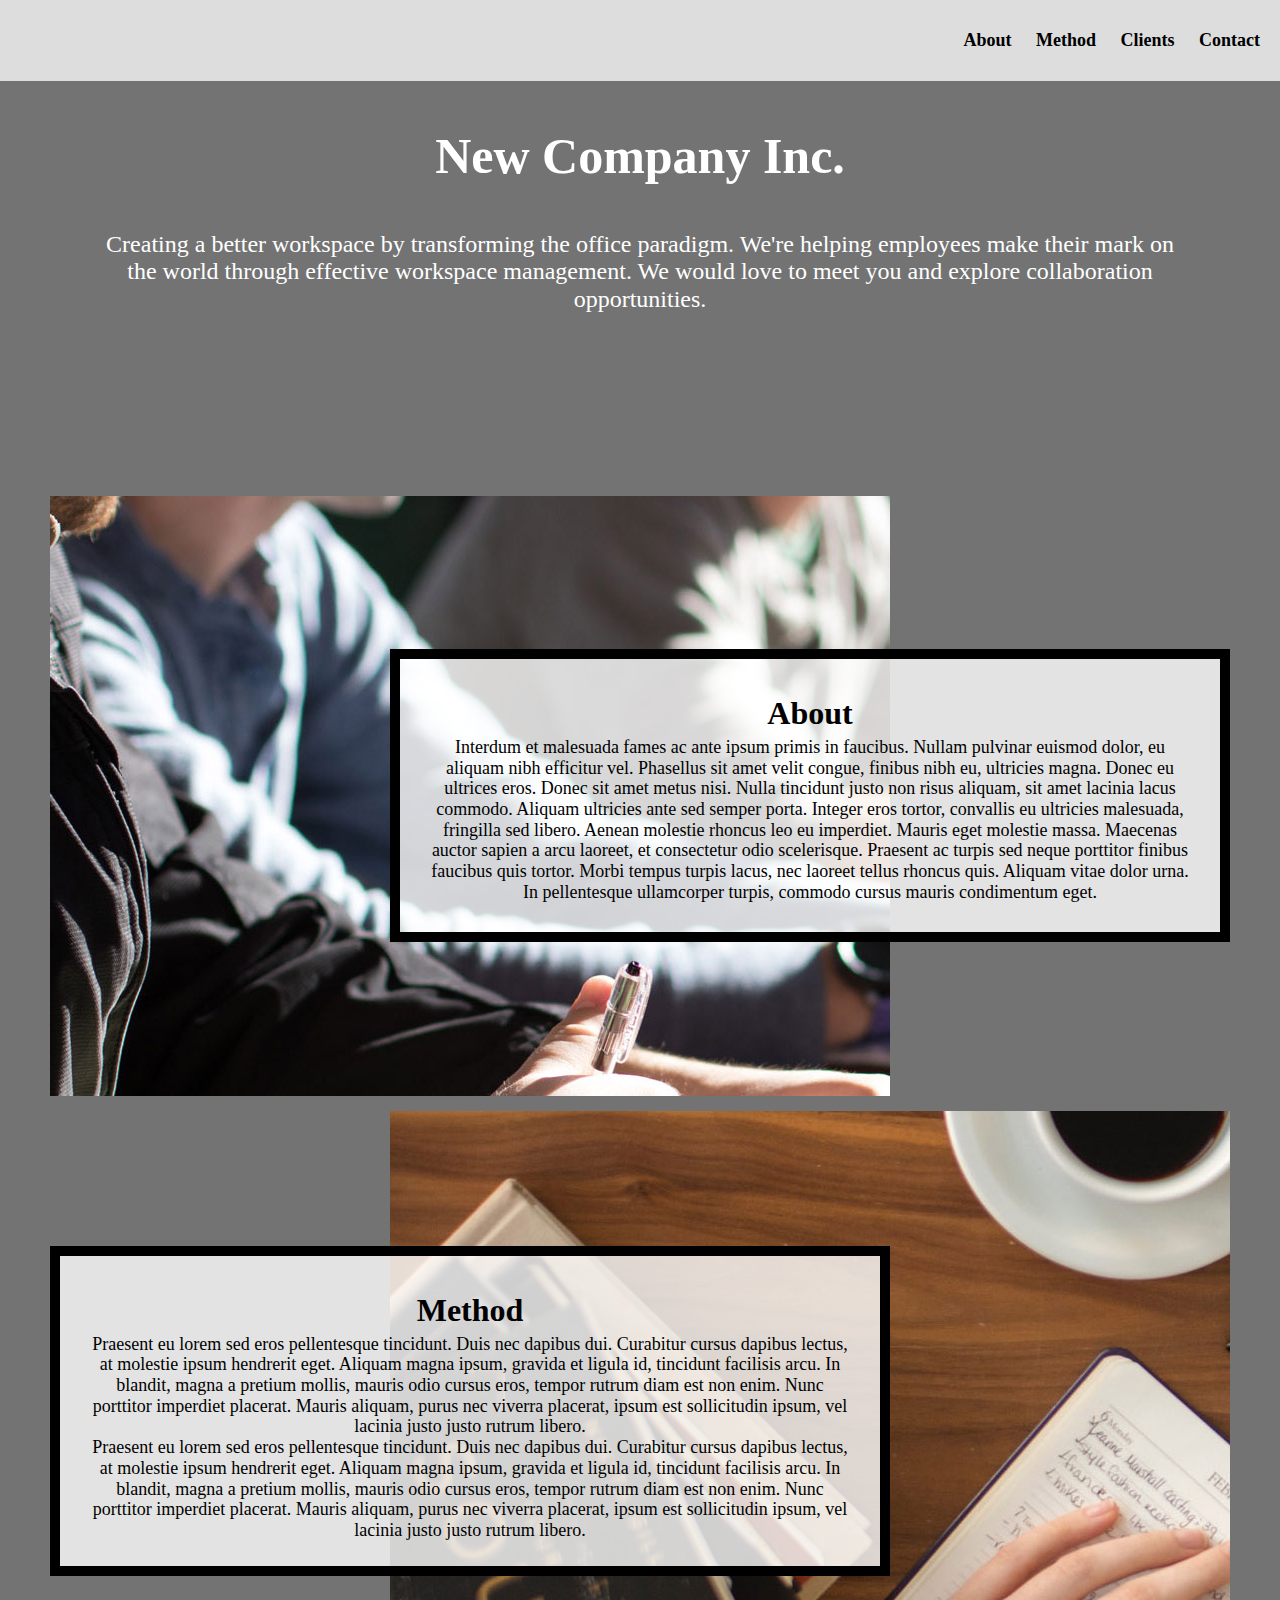
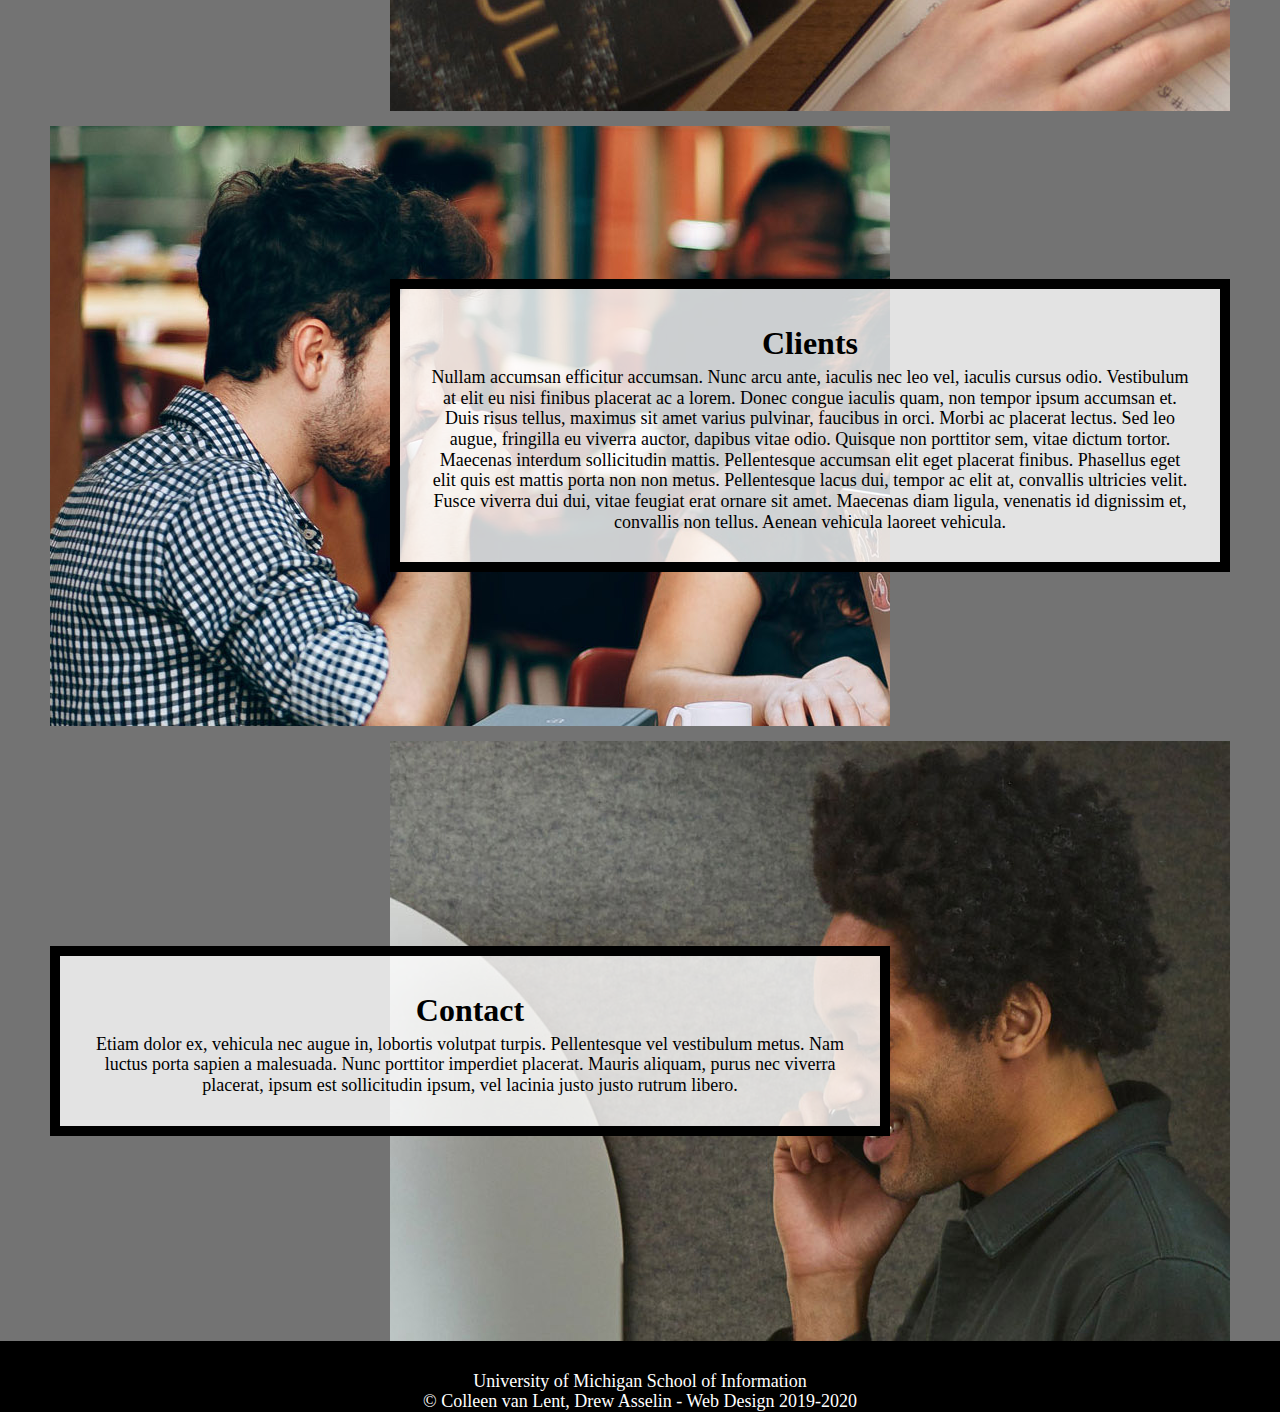
==== index.html @ c9811df6 "Add files via upload" ====
<!DOCTYPE html>
<html lang="en">
  <head>
    <meta charset="utf-8">
    <meta name="viewport" content="width=device-width, initial-scale=1.0">
    <link rel="icon" type="image/png" href="images/logo-drk.png" />
    <link rel="stylesheet" type="text/css" href="css/html5reset.css">
    <link rel="stylesheet" type="text/css" href="css/style.css">
    <title>Newer Company Inc.</title>
  </head>
  <body>
    <div class="skip"><a href="#main">Skip to Main Content</a></div>
    <header>
      <nav>
          <ul>
            <li><a href="#about">About</a></li>
            <li><a href="#method">Method</a></li>
            <li><a href="#clients">Clients</a></li>
            <li><a href="#contact">Contact</a></li>
          </ul>
        </nav>
    </header>
    <main class="container" id = "main">
      <div class = overview>
        <h1>New Company Inc.</h1>
        <p>Creating a better workspace by transforming the office paradigm. We're helping employees make their mark on the world through effective workspace management.  We would love to meet you and explore collaboration opportunities.</p>
      </div>

      <div class="about-image" id="about">
        <img src="images/about.jpg" alt="picture fo someone writing on a paper in a meeting"/>
      </div>
      
      <div class="about text-block">
        <h2>About</h2>
        <p>Interdum et malesuada fames ac ante ipsum primis in faucibus. Nullam pulvinar euismod dolor, eu aliquam nibh efficitur vel. Phasellus sit amet velit congue, finibus nibh eu, ultricies magna. Donec eu ultrices eros. Donec sit amet metus nisi. Nulla tincidunt justo non risus aliquam, sit amet lacinia lacus commodo. Aliquam ultricies ante sed semper porta. Integer eros tortor, convallis eu ultricies malesuada, fringilla sed libero. Aenean molestie rhoncus leo eu imperdiet. Mauris eget molestie massa. Maecenas auctor sapien a arcu laoreet, et consectetur odio scelerisque. Praesent ac turpis sed neque porttitor finibus faucibus quis tortor. Morbi tempus turpis lacus, nec laoreet tellus rhoncus quis. Aliquam vitae dolor urna. In pellentesque ullamcorper turpis, commodo cursus mauris condimentum eget.</p>
      </div>

      <div class="method-image" id="method">
        <img src="images/method.jpg" alt="person in a desk writing in a planner"/>
      </div>

      <div class="method text-block">
        <h2>Method</h2>
        <p>Praesent eu lorem sed eros pellentesque tincidunt. Duis nec dapibus dui. Curabitur cursus dapibus lectus, at molestie ipsum hendrerit eget. Aliquam magna ipsum, gravida et ligula id, tincidunt facilisis arcu. In blandit, magna a pretium mollis, mauris odio cursus eros, tempor rutrum diam est non enim. Nunc porttitor imperdiet placerat. Mauris aliquam, purus nec viverra placerat, ipsum est sollicitudin ipsum, vel lacinia justo justo rutrum libero.</p>
        <p>Praesent eu lorem sed eros pellentesque tincidunt. Duis nec dapibus dui. Curabitur cursus dapibus lectus, at molestie ipsum hendrerit eget. Aliquam magna ipsum, gravida et ligula id, tincidunt facilisis arcu. In blandit, magna a pretium mollis, mauris odio cursus eros, tempor rutrum diam est non enim. Nunc porttitor imperdiet placerat. Mauris aliquam, purus nec viverra placerat, ipsum est sollicitudin ipsum, vel lacinia justo justo rutrum libero.</p>
      </div>

      <div class="clients-image" id="clients">
        <img src="images/clients.jpg" alt="people having a meeting in a coffee place"/>
      </div>

      <div class="clients text-block">
        <h2>Clients</h2>
        <p>Nullam accumsan efficitur accumsan. Nunc arcu ante, iaculis nec leo vel, iaculis cursus odio. Vestibulum at elit eu nisi finibus placerat ac a lorem. Donec congue iaculis quam, non tempor ipsum accumsan et. Duis risus tellus, maximus sit amet varius pulvinar, faucibus in orci. Morbi ac placerat lectus. Sed leo augue, fringilla eu viverra auctor, dapibus vitae odio. Quisque non porttitor sem, vitae dictum tortor. Maecenas interdum sollicitudin mattis. Pellentesque accumsan elit eget placerat finibus. Phasellus eget elit quis est mattis porta non non metus. Pellentesque lacus dui, tempor ac elit at, convallis ultricies velit. Fusce viverra dui dui, vitae feugiat erat ornare sit amet. Maecenas diam ligula, venenatis id dignissim et, convallis non tellus. Aenean vehicula laoreet vehicula.</p>
      </div>

      <div class="contact-image" id="contact">
        <img src="images/contact.jpg" alt ="someone in a call on their phone"/>
      </div>

      <div class="contact text-block">
        <h2>Contact</h2>
        <p>Etiam dolor ex, vehicula nec augue in, lobortis volutpat turpis. Pellentesque vel vestibulum metus. Nam luctus porta sapien a malesuada. Nunc porttitor imperdiet placerat. Mauris aliquam, purus nec viverra placerat, ipsum est sollicitudin ipsum, vel lacinia justo justo rutrum libero.</p>
      </div>
  </main>
    <footer>
      <p>University of Michigan School of Information <br/>
        &copy; Colleen van Lent, Drew Asselin - Web Design 2019-2020</p>
    </footer>
  </body>
</html>
---- css/style.css ----
html{
  scroll-behavior: smooth;
}

body{
  background-color: #737373;
  font-size: 18px;
  line-height: 1.15;
  margin: 0;
  padding: 0;
}


.overview{
  background-attachment: fixed; /* Parallax effect */     
  background-position: center;  /* Parallax effect */
  background-repeat: no-repeat; /* Parallax effect */
  background-size: cover;       /* Parallax effect */
  color: white;
  height: 400px;                /* Parallax effect */
}


.overview p{
  color: white;
  font-size: 24px;
  padding: 0 100px;
  text-align: center;
}

h1{
  font-size: 50px;
  line-height: 1;
  padding: 50px 0;
  text-align: center;
}

h2{
  font-size: 32px;
  line-height: 1.5;
}

nav li{
  display:inline;
  padding-right:20px;

}

nav a{
  color: black;
  font-weight: bold;
  text-decoration: none; 
}


.skip a{
  background: white;
  left: 0;
  padding: 6px;
  -webkit-transition: top 1s ease-out;
  transition: top 1s ease-out;
  z-index: 1;
}


nav{
  background-color: #ddd;
  padding: 25px 0; 
  text-align: left;
}

footer{
  background-color: black;
  color: white;
  padding-top: 30px;
  text-align: center;
}


.text-block{
  background-color: rgba(255, 255, 255, .8);
  border: 10px solid black;
  padding: 30px;
}


@media screen and (prefers-reduced-motion: reduce){
  html{
      scroll-behavior: auto; /* Removes scroll animation */
  }

  .skip a{
    -webkit-transition: none; /* sets to default setting */
    transition: none;        /* sets to default setting */
   }

  /*Turn off parallax*/
  header{
    background-attachment: initial;
  }
}



/*Your Code Here*/
/* PLEASE DO NOT REMOVE MY COMMENTS.  THEY HELP US HELP YOU DEBUG. */

/* Step 1: Write selector/rule property to add an underline when
links in the navigation are in the hover or focus state.*/
nav a:hover {
  text-decoration: underline;
}

nav a:focus {
  text-decoration: underline;
}


/* Step 2a: Write selector/rule property to position the default position for the skip class element HELP*/

.skip a{
  position: absolute;
  top: -40px;
}


/* Step 2b: Write selector/rule property to position the skip class element when it is in focus HELP*/

.skip a:focus {
  position: absolute;
  top: 20px;
}


/* Step 3: Write selector/rule property to style all elements when in focus*/

:focus {
  border: 2px solid black;
}



/* Step 4: Write selector/rule property to style the container */


.container {
  display: grid;
  grid-template-columns: 1fr 5fr 1fr;
  grid-row-gap: 15px;
}



/* Step 5: Write selector/rule property to add the background image to the 
first div in the grid  and place it in the grid. */


.container > *:first-child {
  grid-column: -1 / 1;
  background-image: url("/homework4-2022-main/images/header.jpg");
  background-attachment: fixed; /* Parallax effect */     
  background-position: center;  /* Parallax effect */
  background-repeat: no-repeat; /* Parallax effect */
  background-size: cover;       /* Parallax effect */
  height: 400px;                /* Parallax effect */
  background-color: #737373;
}



/* Steps 6 and 7: Write the selector/rule properties to add place the next elements in the next
 four rows in the grid. DO WE ADD THE COMMA TO SHOW DIFFERENT CLASSES*/


.about, .method, .clients, .contact {
  grid-column: 2 / auto;
}

.about-image, .method-image, .clients-image, .contact-image {
  grid-column: 1 / span 3;
  max-height: 600px;
  overflow: hidden;
}

.about, .about-image {
  grid-row: 2 / auto;
}

.method, .method-image {
  grid-row: 3 / auto;
}

.clients, .clients-image {
  grid-row: 4 / auto;
}

.contact, .contact-image {
  grid-row: 5 / auto;
}

 

      /*This will be a lot of rules.... but be strategic and combine seletors*/


 /* Step 8: Write the selector/rule property to style the .text-block class. */

.text-block {
  margin: auto;
  text-align: center;
}
  

 


/* Add your media query here */
 @media all and (min-width: 800px) {

  /* Step 9: Write the selector/rule property to style the nav element */

  nav {
    padding: 30px 0px; 
    text-align: right;
  }

  /* Step 10: Write the selector/rule property to update the .container class */

  .container {
    display: grid;
    grid-template-columns: 50px auto 500px auto 50px;
  }


  /* Steps 11 and 12: Update the grid-column property of the grid's children (where-needed)*/

  .about, .clients, .method-image, .contact-image{
    grid-column: 3 / span 2;
  }

  .method, .contact, .about-image, .clients-image{
    grid-column: 2 / span 2;
  }


 /* Step 13:Write the selector/rule property to update the .text-block class */

 .text-block {
  max-height: 250px;
  overflow: scroll;
 }
}
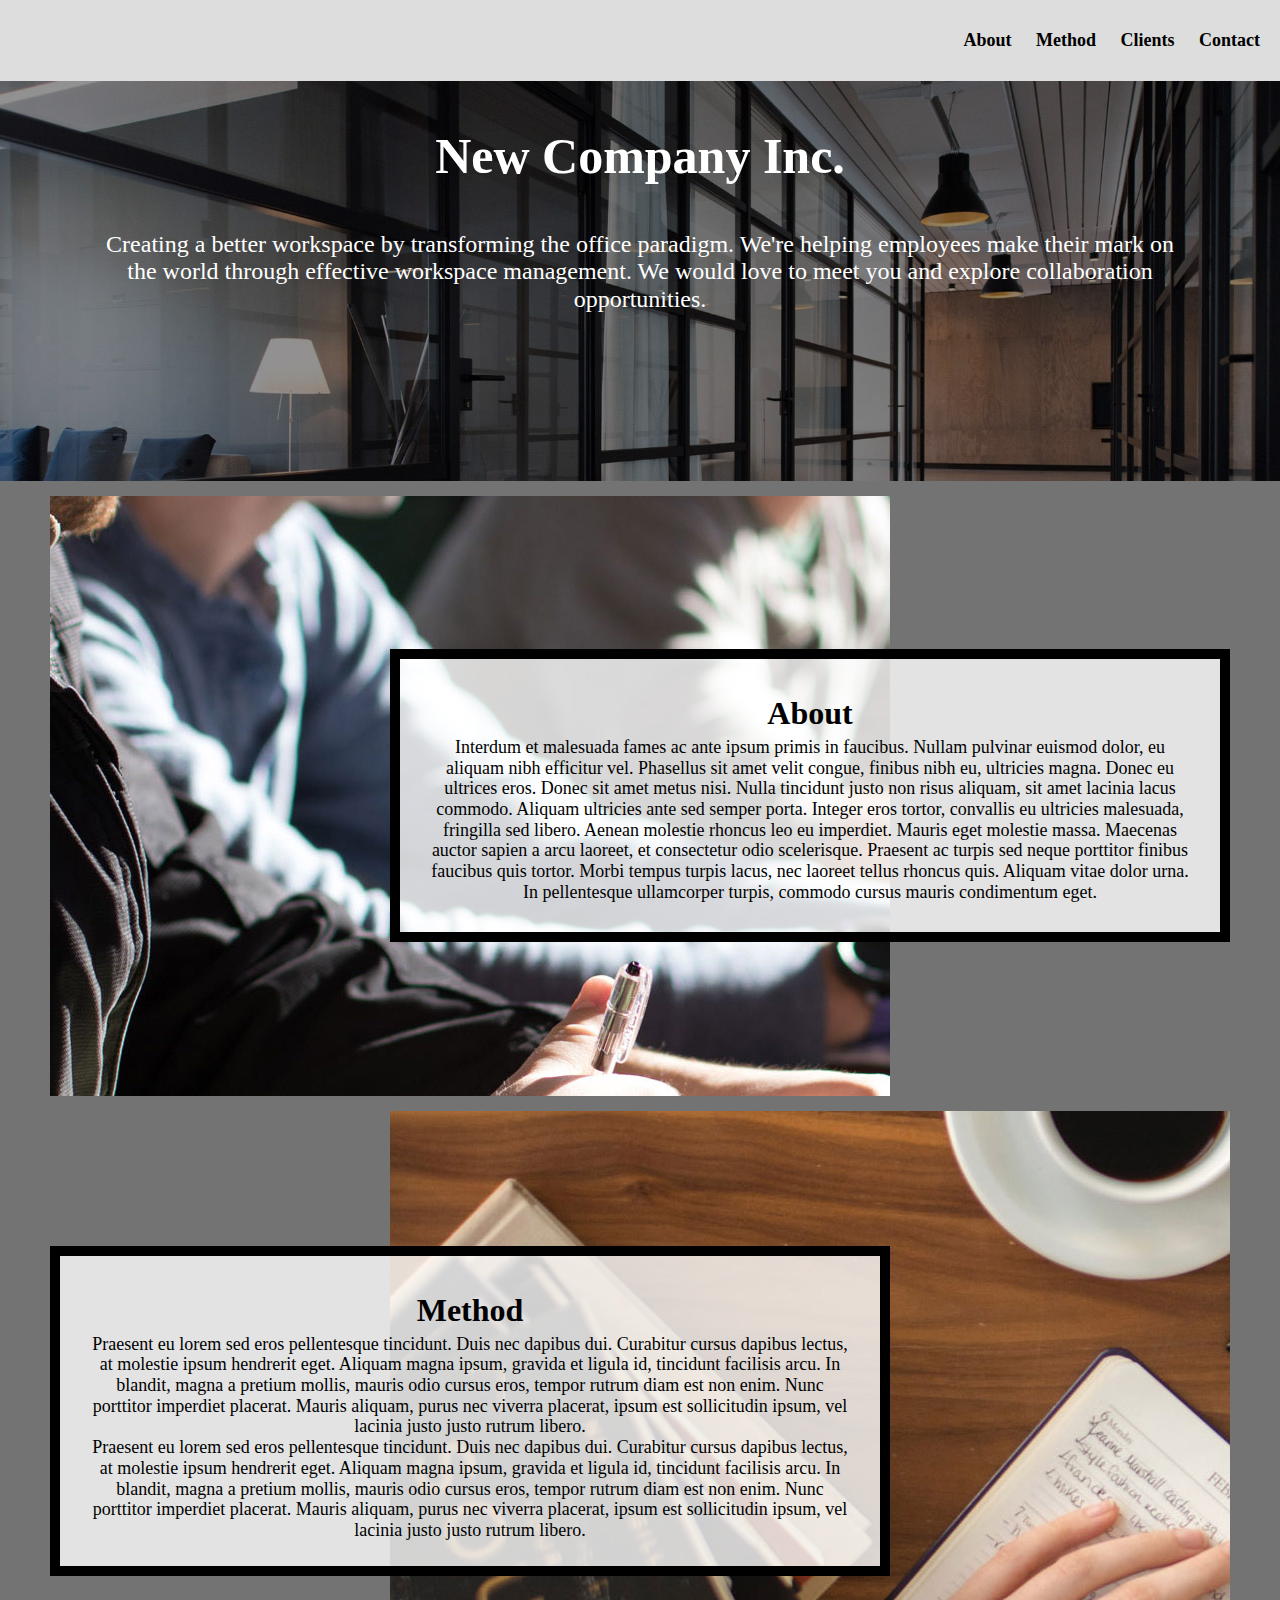
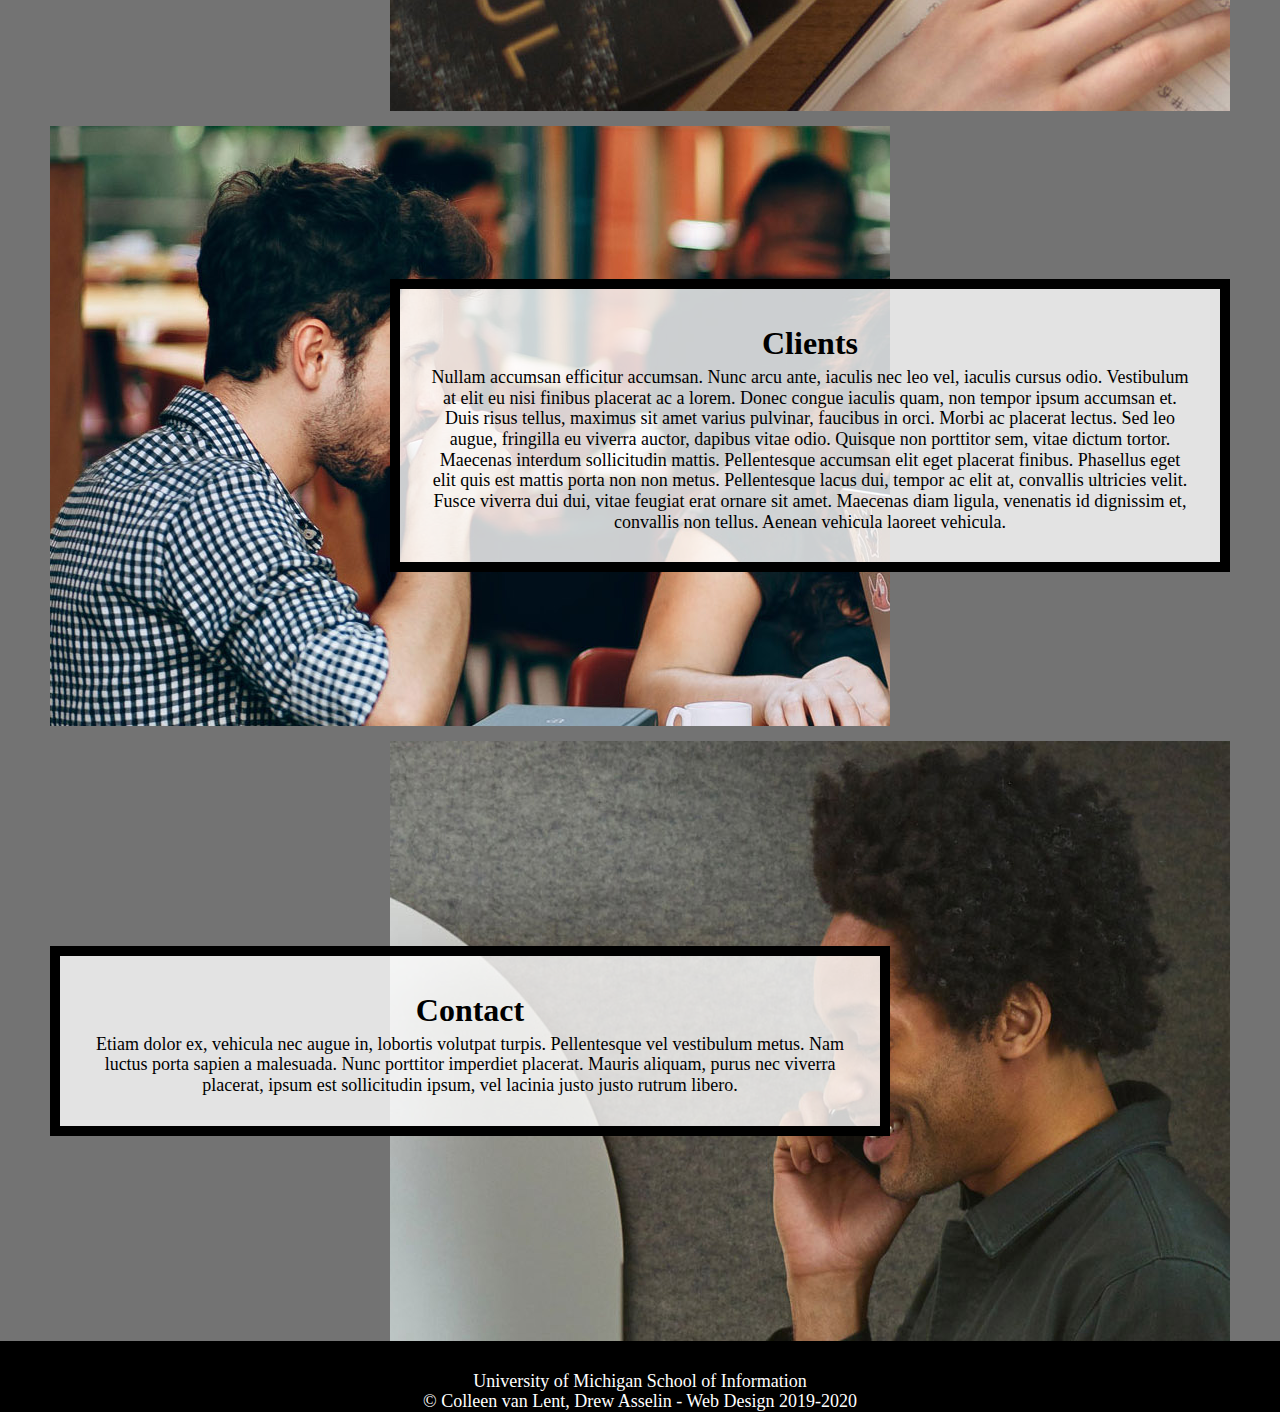
==== commit 405c39f7: "Add files via upload" ====
--- a/index.html
+++ b/index.html
@@ -30,7 +30,7 @@
         <img src="images/about.jpg" alt="picture fo someone writing on a paper in a meeting"/>
       </div>
       
-      <div class="about text-block">
+      <div class="about text-block" tabindex="0">
         <h2>About</h2>
         <p>Interdum et malesuada fames ac ante ipsum primis in faucibus. Nullam pulvinar euismod dolor, eu aliquam nibh efficitur vel. Phasellus sit amet velit congue, finibus nibh eu, ultricies magna. Donec eu ultrices eros. Donec sit amet metus nisi. Nulla tincidunt justo non risus aliquam, sit amet lacinia lacus commodo. Aliquam ultricies ante sed semper porta. Integer eros tortor, convallis eu ultricies malesuada, fringilla sed libero. Aenean molestie rhoncus leo eu imperdiet. Mauris eget molestie massa. Maecenas auctor sapien a arcu laoreet, et consectetur odio scelerisque. Praesent ac turpis sed neque porttitor finibus faucibus quis tortor. Morbi tempus turpis lacus, nec laoreet tellus rhoncus quis. Aliquam vitae dolor urna. In pellentesque ullamcorper turpis, commodo cursus mauris condimentum eget.</p>
       </div>
@@ -39,7 +39,7 @@
         <img src="images/method.jpg" alt="person in a desk writing in a planner"/>
       </div>
 
-      <div class="method text-block">
+      <div class="method text-block" tabindex="0">
         <h2>Method</h2>
         <p>Praesent eu lorem sed eros pellentesque tincidunt. Duis nec dapibus dui. Curabitur cursus dapibus lectus, at molestie ipsum hendrerit eget. Aliquam magna ipsum, gravida et ligula id, tincidunt facilisis arcu. In blandit, magna a pretium mollis, mauris odio cursus eros, tempor rutrum diam est non enim. Nunc porttitor imperdiet placerat. Mauris aliquam, purus nec viverra placerat, ipsum est sollicitudin ipsum, vel lacinia justo justo rutrum libero.</p>
         <p>Praesent eu lorem sed eros pellentesque tincidunt. Duis nec dapibus dui. Curabitur cursus dapibus lectus, at molestie ipsum hendrerit eget. Aliquam magna ipsum, gravida et ligula id, tincidunt facilisis arcu. In blandit, magna a pretium mollis, mauris odio cursus eros, tempor rutrum diam est non enim. Nunc porttitor imperdiet placerat. Mauris aliquam, purus nec viverra placerat, ipsum est sollicitudin ipsum, vel lacinia justo justo rutrum libero.</p>
@@ -49,7 +49,7 @@
         <img src="images/clients.jpg" alt="people having a meeting in a coffee place"/>
       </div>
 
-      <div class="clients text-block">
+      <div class="clients text-block" tabindex="0">
         <h2>Clients</h2>
         <p>Nullam accumsan efficitur accumsan. Nunc arcu ante, iaculis nec leo vel, iaculis cursus odio. Vestibulum at elit eu nisi finibus placerat ac a lorem. Donec congue iaculis quam, non tempor ipsum accumsan et. Duis risus tellus, maximus sit amet varius pulvinar, faucibus in orci. Morbi ac placerat lectus. Sed leo augue, fringilla eu viverra auctor, dapibus vitae odio. Quisque non porttitor sem, vitae dictum tortor. Maecenas interdum sollicitudin mattis. Pellentesque accumsan elit eget placerat finibus. Phasellus eget elit quis est mattis porta non non metus. Pellentesque lacus dui, tempor ac elit at, convallis ultricies velit. Fusce viverra dui dui, vitae feugiat erat ornare sit amet. Maecenas diam ligula, venenatis id dignissim et, convallis non tellus. Aenean vehicula laoreet vehicula.</p>
       </div>
@@ -58,7 +58,7 @@
         <img src="images/contact.jpg" alt ="someone in a call on their phone"/>
       </div>
 
-      <div class="contact text-block">
+      <div class="contact text-block"tabindex="0">
         <h2>Contact</h2>
         <p>Etiam dolor ex, vehicula nec augue in, lobortis volutpat turpis. Pellentesque vel vestibulum metus. Nam luctus porta sapien a malesuada. Nunc porttitor imperdiet placerat. Mauris aliquam, purus nec viverra placerat, ipsum est sollicitudin ipsum, vel lacinia justo justo rutrum libero.</p>
       </div>
--- a/css/style.css
+++ b/css/style.css
@@ -157,7 +157,7 @@
 
 .container > *:first-child {
   grid-column: -1 / 1;
-  background-image: url("/homework4-2022-main/images/header.jpg");
+  background-image: url("../images/header.jpg");
   background-attachment: fixed; /* Parallax effect */     
   background-position: center;  /* Parallax effect */
   background-repeat: no-repeat; /* Parallax effect */
